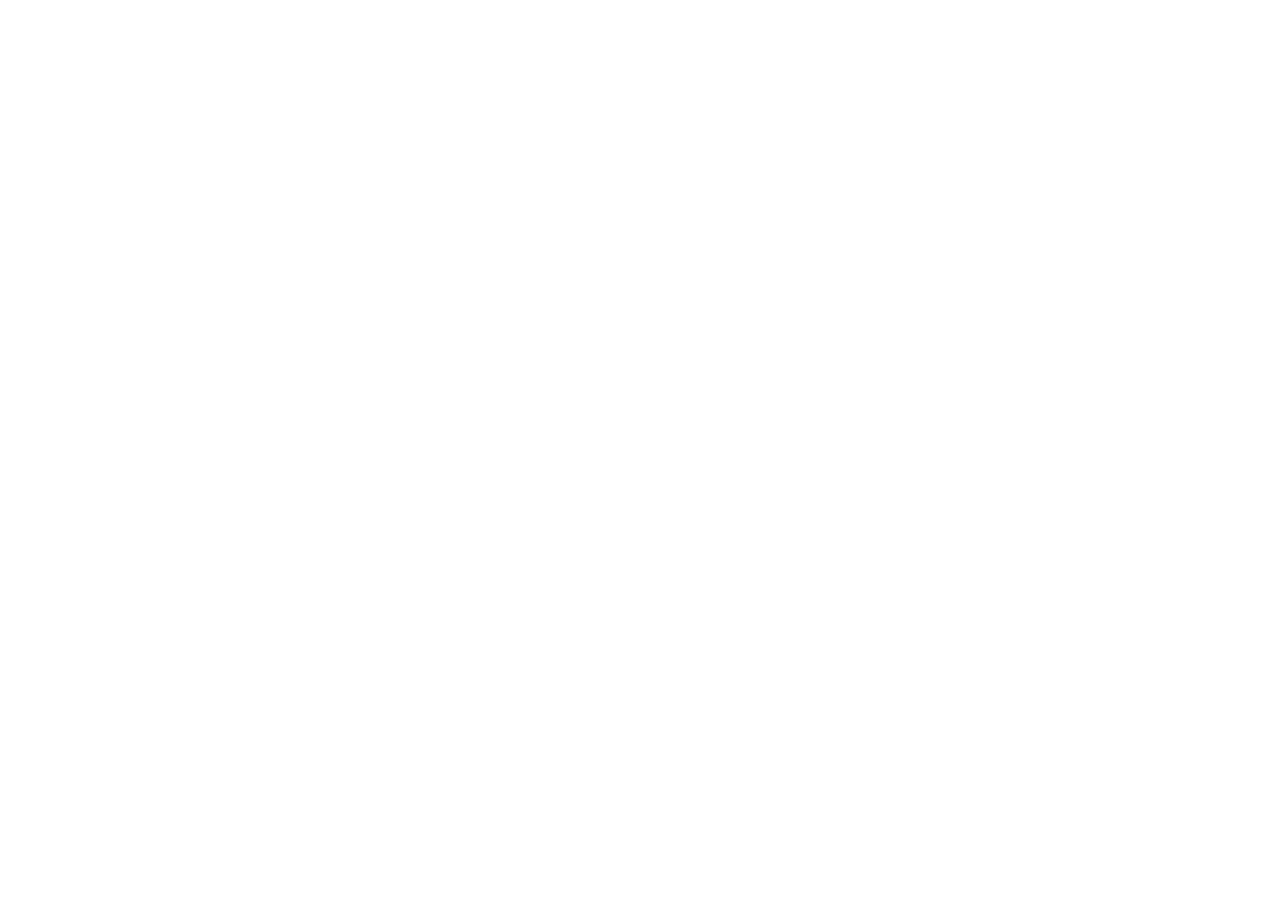
==== currency/index.html @ 8f931ce8 "update currency" ====
<!DOCTYPE html>
<html lang="en">
<head>
    <meta charset="UTF-8">
    <meta name="viewport" content="width=device-width, initial-scale=1.0">
    <title>Document</title>
</head>
<body>









    <script src="script.js"></script>
   
</body>
</html>
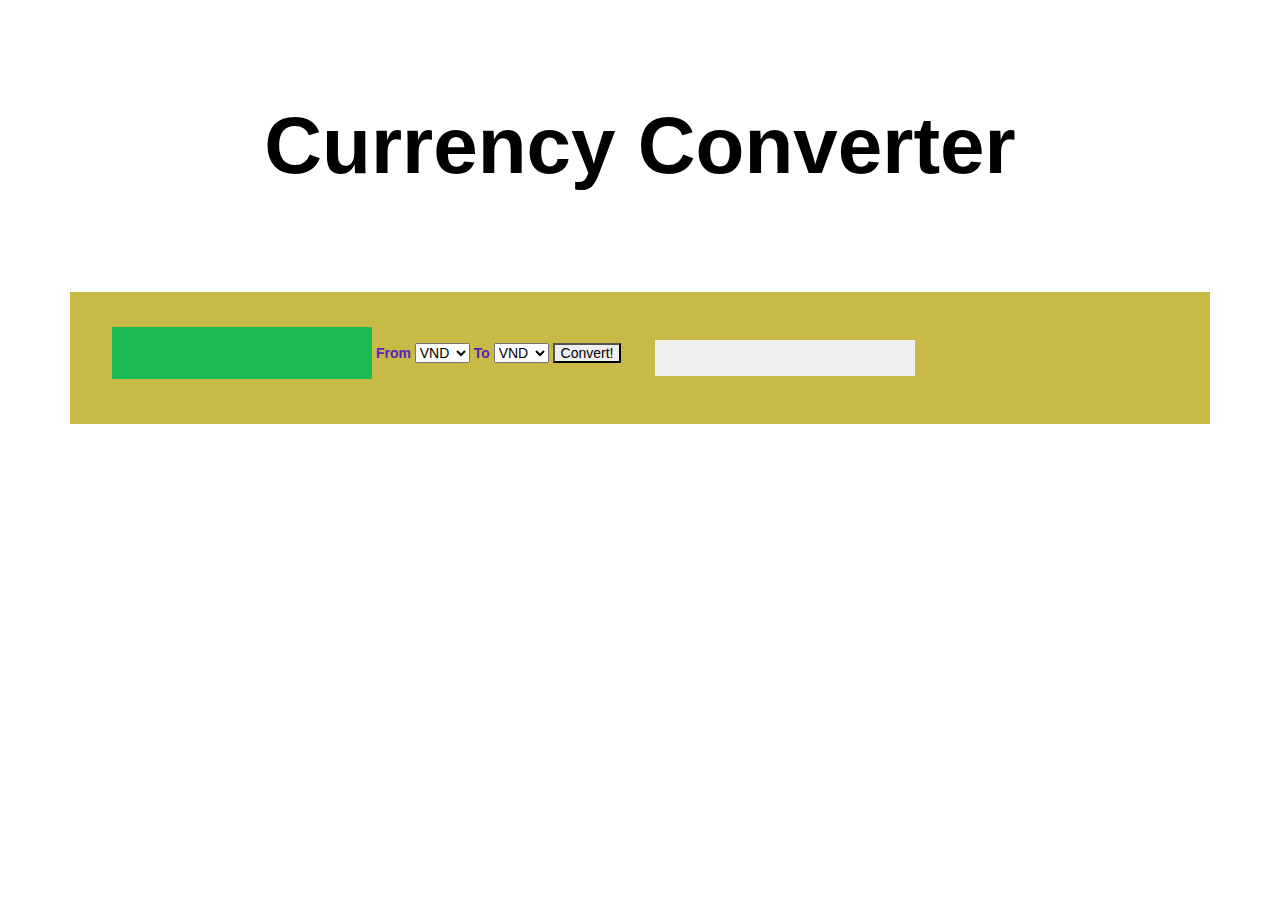
==== commit 992a46f6: "updateCurrency#2" ====
--- a/currency/index.html
+++ b/currency/index.html
@@ -1,14 +1,43 @@
 <!DOCTYPE html>
 <html lang="en">
+
 <head>
     <meta charset="UTF-8">
     <meta name="viewport" content="width=device-width, initial-scale=1.0">
-    <title>Document</title>
+    <title>Currency Converter</title>
+    <link rel="stylesheet" crossorigin="anonymous" href="https://use.fontawesome.com/releases/v5.6.3/css/all.css"
+        integrity="sha384-UHRtZLI+pbxtHCWp1t77Bi1L4ZtiqrqD80Kn4Z8NTSRyMA2Fd33n5dQ8lWUE00s/" />
+    <link rel="stylesheet" crossorigin="anonymous"
+        href="https://stackpath.bootstrapcdn.com/bootstrap/4.4.1/css/bootstrap.min.css"
+        integrity="sha384-Vkoo8x4CGsO3+Hhxv8T/Q5PaXtkKtu6ug5TOeNV6gBiFeWPGFN9MuhOf23Q9Ifjh" />
+    <link rel="stylesheet" href="index.css" />
+    
 </head>
+
 <body>
+    
+    <h1 id="converter"> Currency Converter</h1>
+    <div class="container" >
+    <input class="btn-from" type="number" id="amount" />
 
+    <label for="CurrencyList" >From</label>
+    <select name="fromCurrencyList" id="fromCurrencyList">
+        <option value="VND">VND</option>
+        <option value="USD">USD</option>
+        <option value="KRW">KRW</option>
+    </select>
+    <label for="CurrencyList">To</label>
+    <select name="toCurrencyList" id="toCurrencyList">
+        <option value="VND">VND</option>
+        <option value="USD">USD</option>
+        <option value="KRW">KRW</option>
+    </select>
+    <button id="convertButton"> Convert!</button>
 
+    <button class="btn-result" id="result"></button>
+    
 
+</div>
 
 
 
@@ -16,6 +45,7 @@
 
 
     <script src="script.js"></script>
-   
+
 </body>
+
 </html>--- a/currency/index.css
+++ b/currency/index.css
@@ -0,0 +1,46 @@
+.container{
+   
+    color: rgb(92, 32, 189);
+    line-height: 1;
+    font-size: 14px;
+    font-weight: bold;
+        padding: 18px 42px 18px;
+    background-color: #c7ba47;
+    
+
+}
+#converter{
+    color: black;
+    font-size: 80px;
+    font-weight: 700;
+    text-align: center;
+    line-height: 1.15;
+    margin: 100px;
+  
+    font-family: 'Segoe UI', Tahoma, Geneva, Verdana, sans-serif;
+}
+ 
+.btn-from{
+    border: 0px;
+    width: 260px;
+    color: white;
+    line-height: 1;
+    font-size: 14px;
+    font-weight: bold;
+        padding: 18px 42px 18px;
+    background-color: #1db954;
+    
+}   
+
+.btn-result{
+    border: 0px;
+    width: 260px;
+      line-height: 1;
+    font-size: 14px;
+    font-weight: bold;
+    letter-spacing: 2px;
+    padding: 18px 42px 18px;
+       margin: 30px;
+
+}
+
